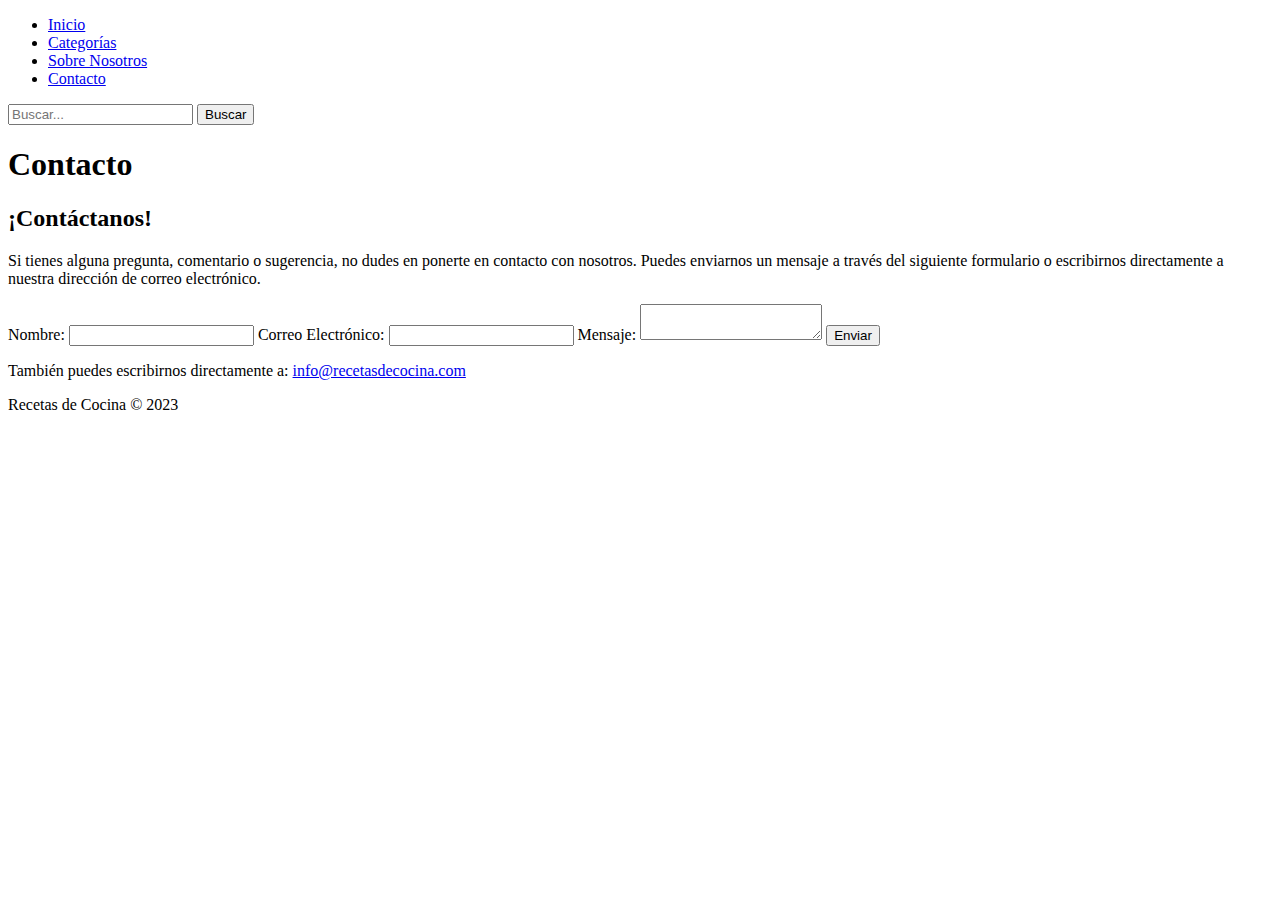
==== contacto.html @ 67d8fe8b "Add files via upload" ====
<!DOCTYPE html>
<html lang="es">

<head>
	<meta charset="UTF-8">
	<meta name="viewport" content="width=device-width, initial-scale=1.0">
	<meta http-equiv="X-UA-Compatible" content="ie=edge">
	<title>Recetas de Cocina - Contacto</title>
	<link rel="stylesheet" href="styles.css">
</head>

<body>
	<header>
		<nav>
			<ul>
				<li><a href="index.html">Inicio</a></li>
				<li><a href="categorias.html">Categorías</a></li>
				<li><a href="nosotros.html">Sobre Nosotros</a></li>
				<li><a href="contacto.html">Contacto</a></li>
			</ul>
			<form>
				<input type="text" placeholder="Buscar...">
				<button>Buscar</button>
			</form>
		</nav>
		<h1>Contacto</h1>
	</header>

	<section class="contacto">
		<h2>¡Contáctanos!</h2>
		<p>Si tienes alguna pregunta, comentario o sugerencia, no dudes en ponerte en contacto con nosotros. Puedes enviarnos un mensaje a través del siguiente formulario o escribirnos directamente a nuestra dirección de correo electrónico.</p>
		<form>
			<label for="nombre">Nombre:</label>
			<input type="text" id="nombre" name="nombre" required>

			<label for="correo">Correo Electrónico:</label>
			<input type="email" id="correo" name="correo" required>

			<label for="mensaje">Mensaje:</label>
			<textarea id="mensaje" name="mensaje" required></textarea>

			<button type="submit">Enviar</button>
		</form>
		<p>También puedes escribirnos directamente a: <a href="mailto:info@recetasdecocina.com">info@recetasdecocina.com</a></p>
	</section>

	<footer>
		<p>Recetas de Cocina &copy; 2023</p>
	</footer>
</body>

</html>
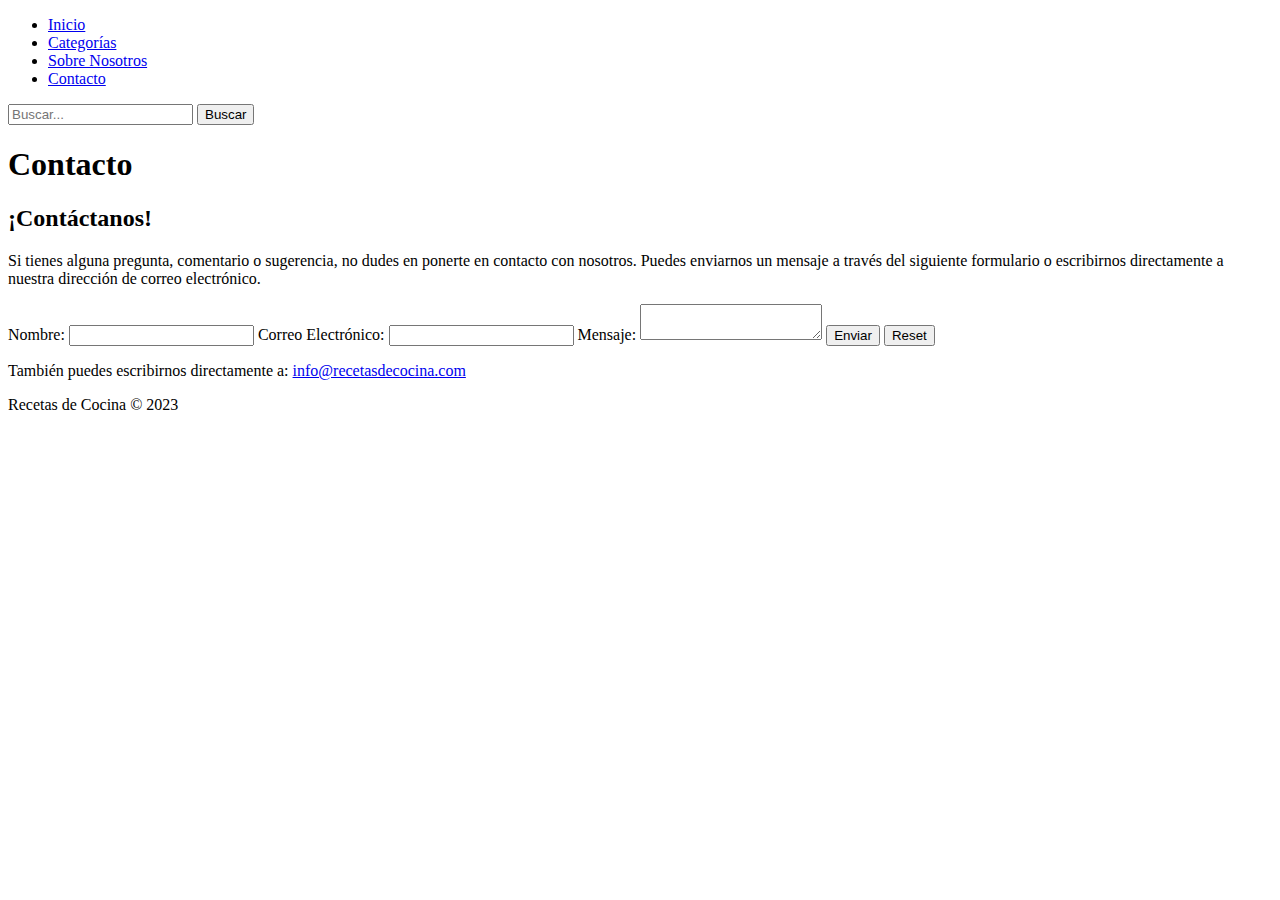
==== commit dc90d494: "Update contacto.html" ====
--- a/contacto.html
+++ b/contacto.html
@@ -40,6 +40,8 @@
 			<textarea id="mensaje" name="mensaje" required></textarea>
 
 			<button type="submit">Enviar</button>
+			
+			<button type="reset" value="Reset">Reset</button>
 		</form>
 		<p>También puedes escribirnos directamente a: <a href="mailto:info@recetasdecocina.com">info@recetasdecocina.com</a></p>
 	</section>
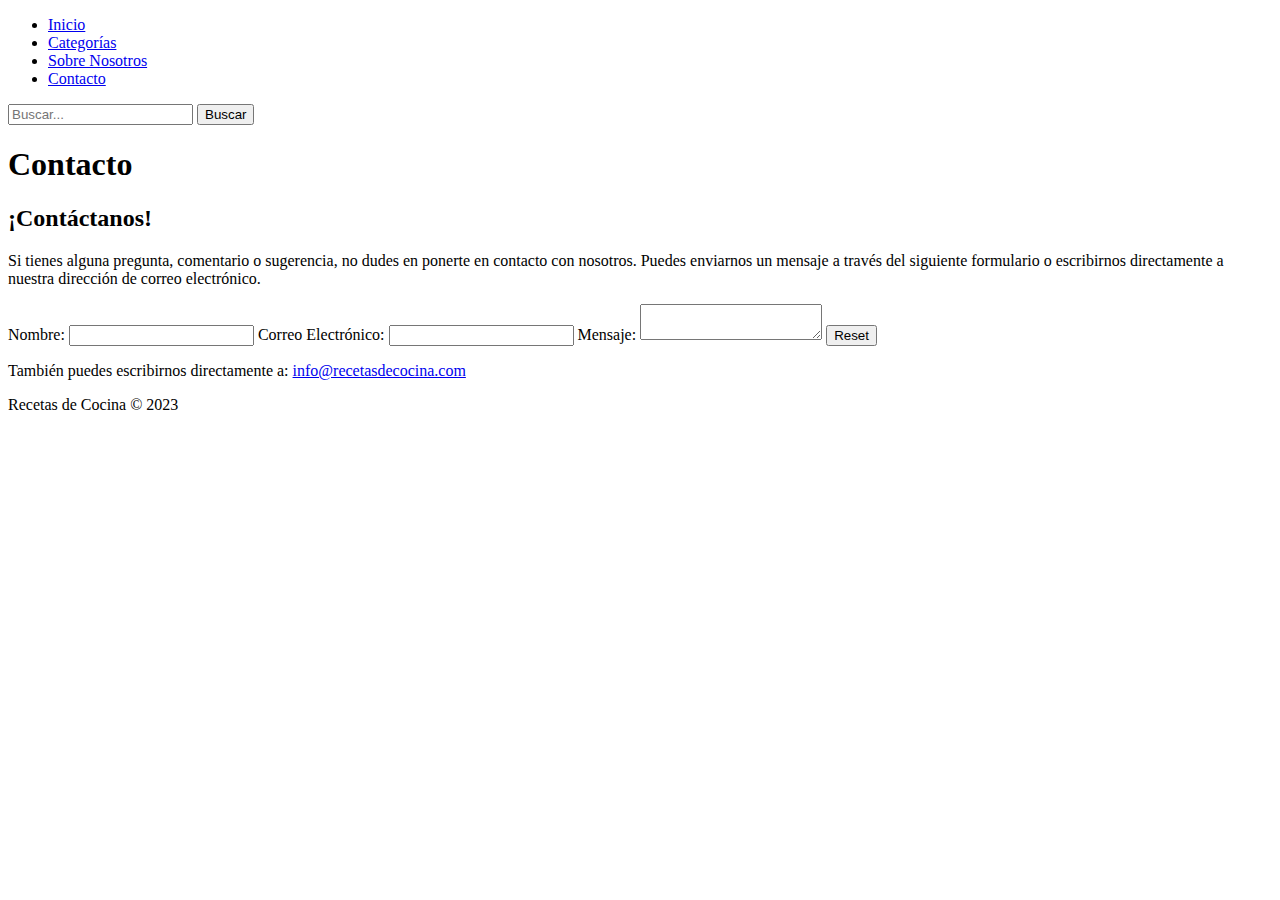
==== commit 0bcae838: "Update contacto.html" ====
--- a/contacto.html
+++ b/contacto.html
@@ -39,9 +39,9 @@
 			<label for="mensaje">Mensaje:</label>
 			<textarea id="mensaje" name="mensaje" required></textarea>
 
-			<button type="submit">Enviar</button>
 			
-			<button type="reset" value="Reset">Reset</button>
+			
+			<button type="reset" value="Borrar">Reset</button>
 		</form>
 		<p>También puedes escribirnos directamente a: <a href="mailto:info@recetasdecocina.com">info@recetasdecocina.com</a></p>
 	</section>
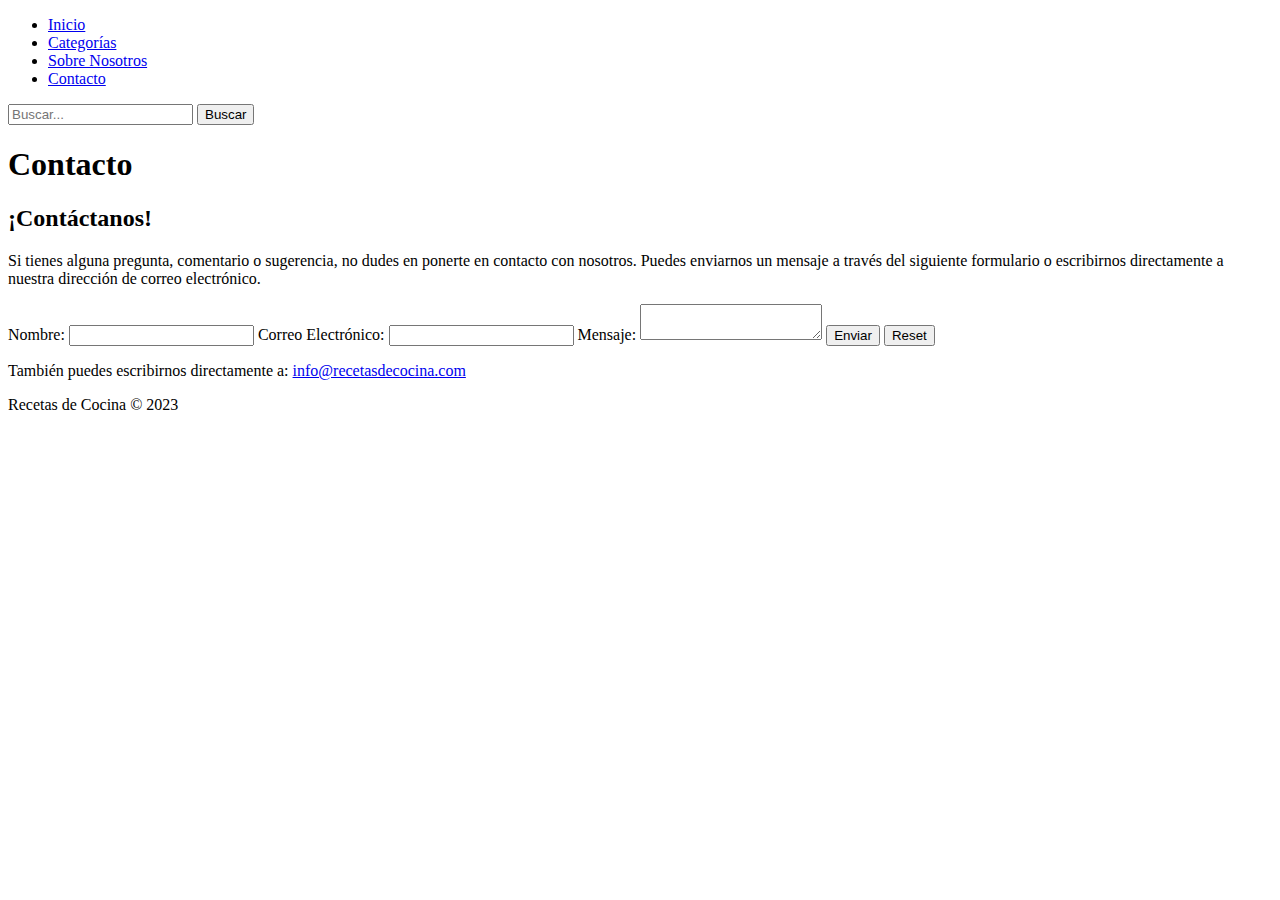
==== commit c2c50360: "Update contacto.html" ====
--- a/contacto.html
+++ b/contacto.html
@@ -39,7 +39,7 @@
 			<label for="mensaje">Mensaje:</label>
 			<textarea id="mensaje" name="mensaje" required></textarea>
 
-			
+			<button type="submit">Enviar</button>
 			
 			<button type="reset" value="Borrar">Reset</button>
 		</form>
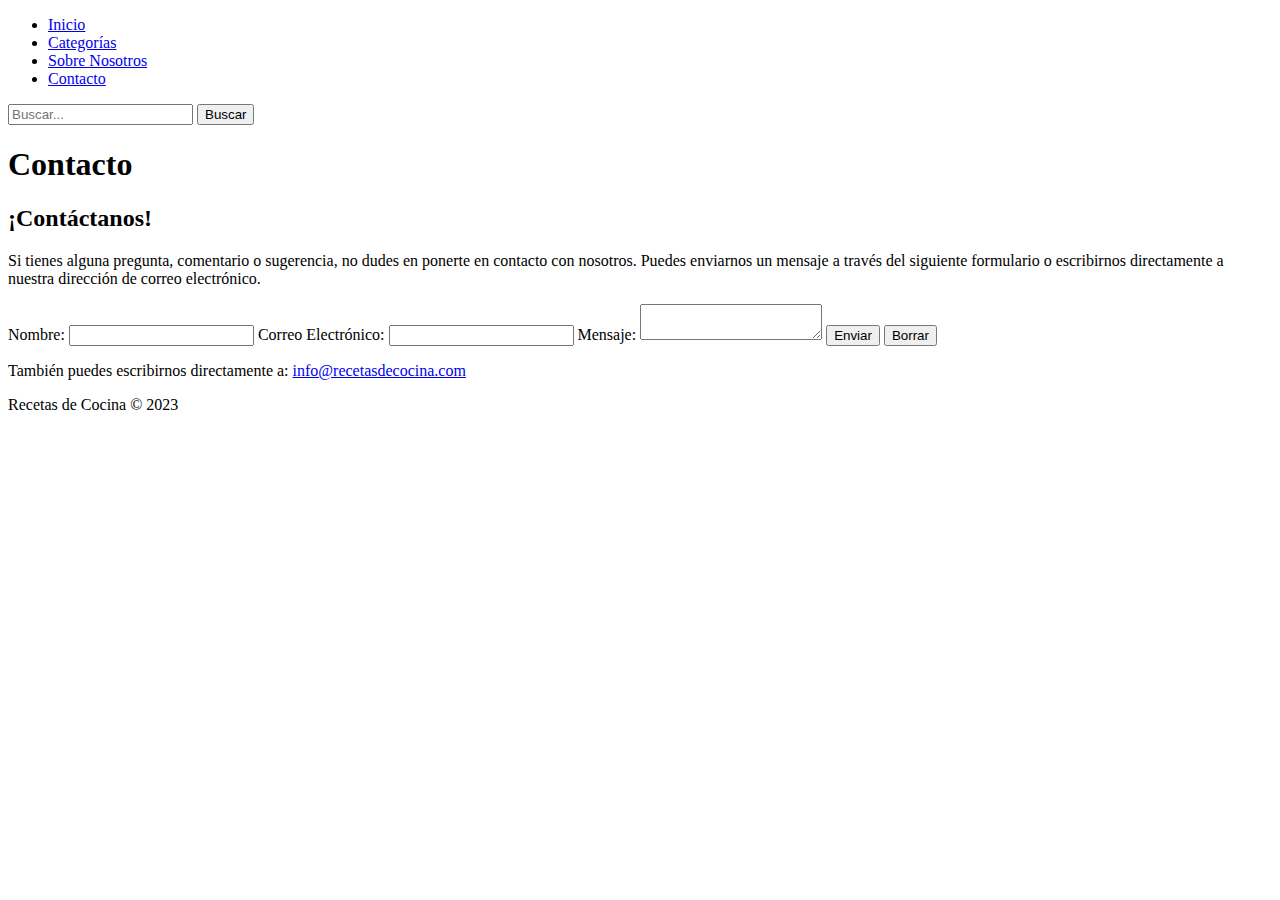
==== commit 40618593: "Update contacto.html" ====
--- a/contacto.html
+++ b/contacto.html
@@ -41,7 +41,7 @@
 
 			<button type="submit">Enviar</button>
 			
-			<button type="reset" value="Borrar">Reset</button>
+			<button type="reset" value="Borrar">Borrar</button>
 		</form>
 		<p>También puedes escribirnos directamente a: <a href="mailto:info@recetasdecocina.com">info@recetasdecocina.com</a></p>
 	</section>
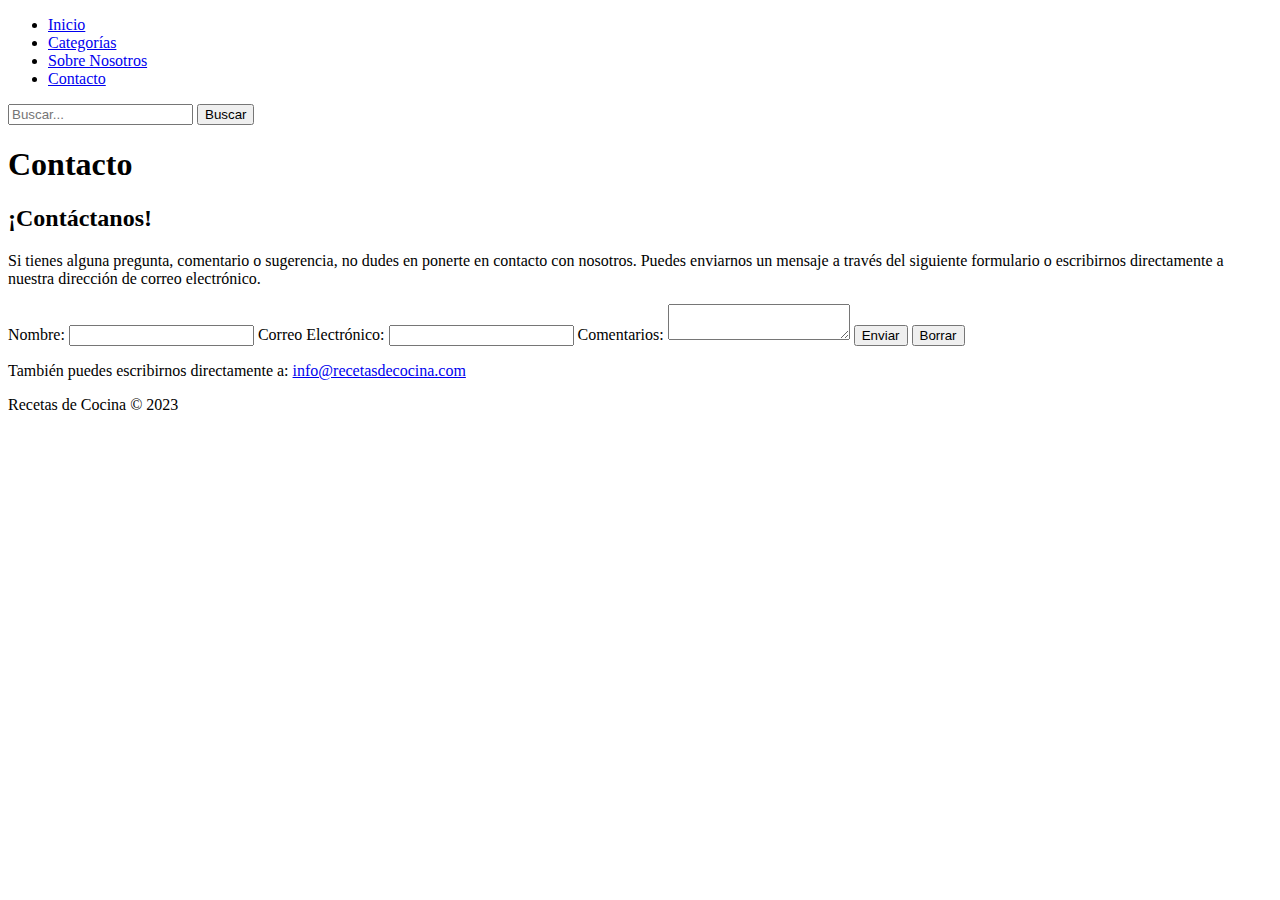
==== commit 3301aed7: "Update contacto.html" ====
--- a/contacto.html
+++ b/contacto.html
@@ -36,7 +36,7 @@
 			<label for="correo">Correo Electrónico:</label>
 			<input type="email" id="correo" name="correo" required>
 
-			<label for="mensaje">Mensaje:</label>
+			<label for="mensaje">Comentarios:</label>
 			<textarea id="mensaje" name="mensaje" required></textarea>
 
 			<button type="submit">Enviar</button>
